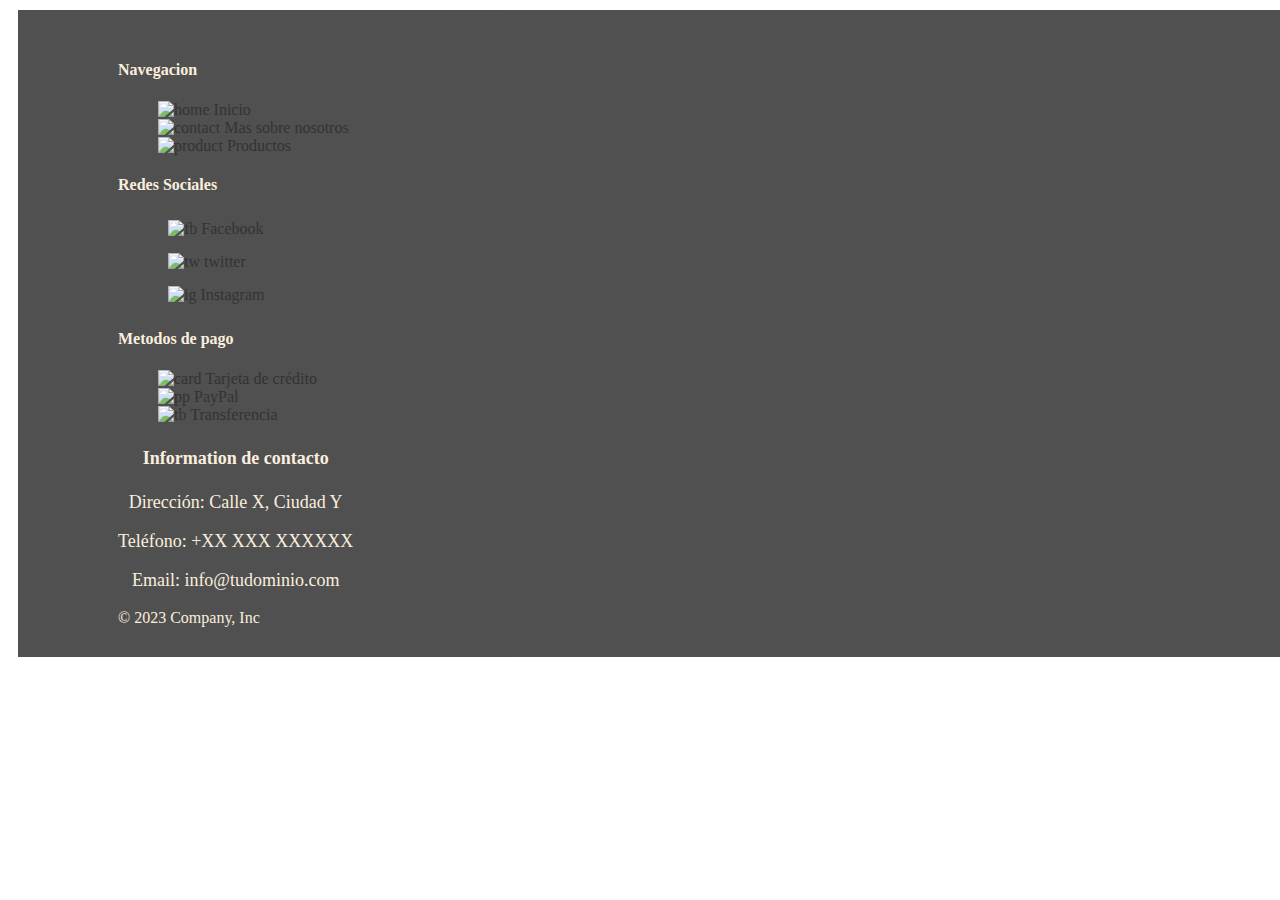
==== .public/html/index.html @ 5301af9a "footer index + Nuevo Login + forma de pago" ====
<!DOCTYPE html>
<html lang="en">
<head>
    <meta charset="UTF-8">
    <meta http-equiv="X-UA-Compatible" content="IE=edge">
    <meta name="viewport" content="width=device-width, initial-scale=1.0">
    <link rel="stylesheet" href="../css/index.css">
    <title>Document</title>
</head>
<body>
    
      <!--Footer-->
  <footer class="footer">
    <div class="container-fluid">
      <div class="row">
        <!-- Navegación -->
        <div class="col-md-3">
          <h4>Navegacion</h4>
          <div class="navegador">
            <ul>
              <li><a href="/#border"><img src="/img/home-alt-regular-24.png" alt="home" width="30px"> Inicio</a></li>
              <li><a href="/html/mas sobre nosotros.html"><img src="/img/contact-solid-24.png" alt="contact"
                    width="30px">
                  Mas sobre nosotros</a></li>
              <li><a href="/productos"><img src="/img/cart-add-regular-24.png" alt="product" width="30px"> Productos</a>
              </li>
            </ul>
          </div>
        </div>

        <!-- Redes sociales -->
        <div class="col-md-3">
          <h4>Redes Sociales</h4>
          <div class="redes">
            <ul>
              <li><a href="https://www.facebook.com/"><img src="/img/facebook-circle-logo-108.png" alt="fb" width="40">
                  Facebook</a></li>
              <li><a href="https://twitter.com/"><img src="/img/twitter-logo-108.png" alt="tw" width="40"> twitter </a>
              </li>
              <li><a href="https://www.instagram.com/"><img src="/img/instagram-alt-logo-108.png" alt="ig" width="40">
                  Instagram</a></li>
            </ul>
          </div>
        </div>

        <!-- Medios de pago -->
        <div class="col-md-3">
          <h4>Metodos de pago</h4>
          <div class="pago">
            <ul>
              <li><a href="/html/pago.html"><img src="/img/credit-card-solid-108.png" alt="card" width="40"> Tarjeta de
                  crédito</a></li>
              <li><a href="/html/pago.html"><img src="/img/paypal-logo-108.png" alt="pp" width="40"> PayPal</a></li>
              <li><a href="/html/pago.html"><img src="/img/bank-solid-108.png" alt="tb" width="40"> Transferencia</a>
              </li>
            </ul>
          </div>
        </div>

        <!-- Información de contacto -->
        <div class="col-md-3">
          <div class="info">
            <h4>Information de contacto</h4>
            <p>Dirección: Calle X, Ciudad Y</p>
            <p>Teléfono: +XX XXX XXXXXX</p>
            <p>Email: info@tudominio.com</p>
          </div>
        </div>

        <div class="col-md- align-items-center">
          <div class="extra">
            <span class=" col-md">© 2023 Company, Inc</span>

          </div>
        </div>
      </div>
    </div>

  </footer>
</body>
</html>
---- .public/css/index.css ----
/* body */
body{
    background: white;
}

/* footer */
footer{
    margin: 10px;
    border: 100px;
    padding: 30px 100px;
    background-color:rgb(37, 37, 37);
    opacity: .8;
    color: antiquewhite;
    width: 100%;
    display: flex;
    flex-wrap: wrap;
    align-self: end;  
}

footer:hover{
    transition: all 0.1s; 
    background-color:rgb(0, 0, 0); 
    cursor: auto;
}

.redes li{
    margin: 5px;
    padding: 5px;
    border: 5px;
}

.info{
    font-size: large;
    text-align: center;
}
/* estilo de lista footer */
ul{
    list-style-type: none;
}

a:link, a:visited {
    text-decoration: none;
    color:black;
  }
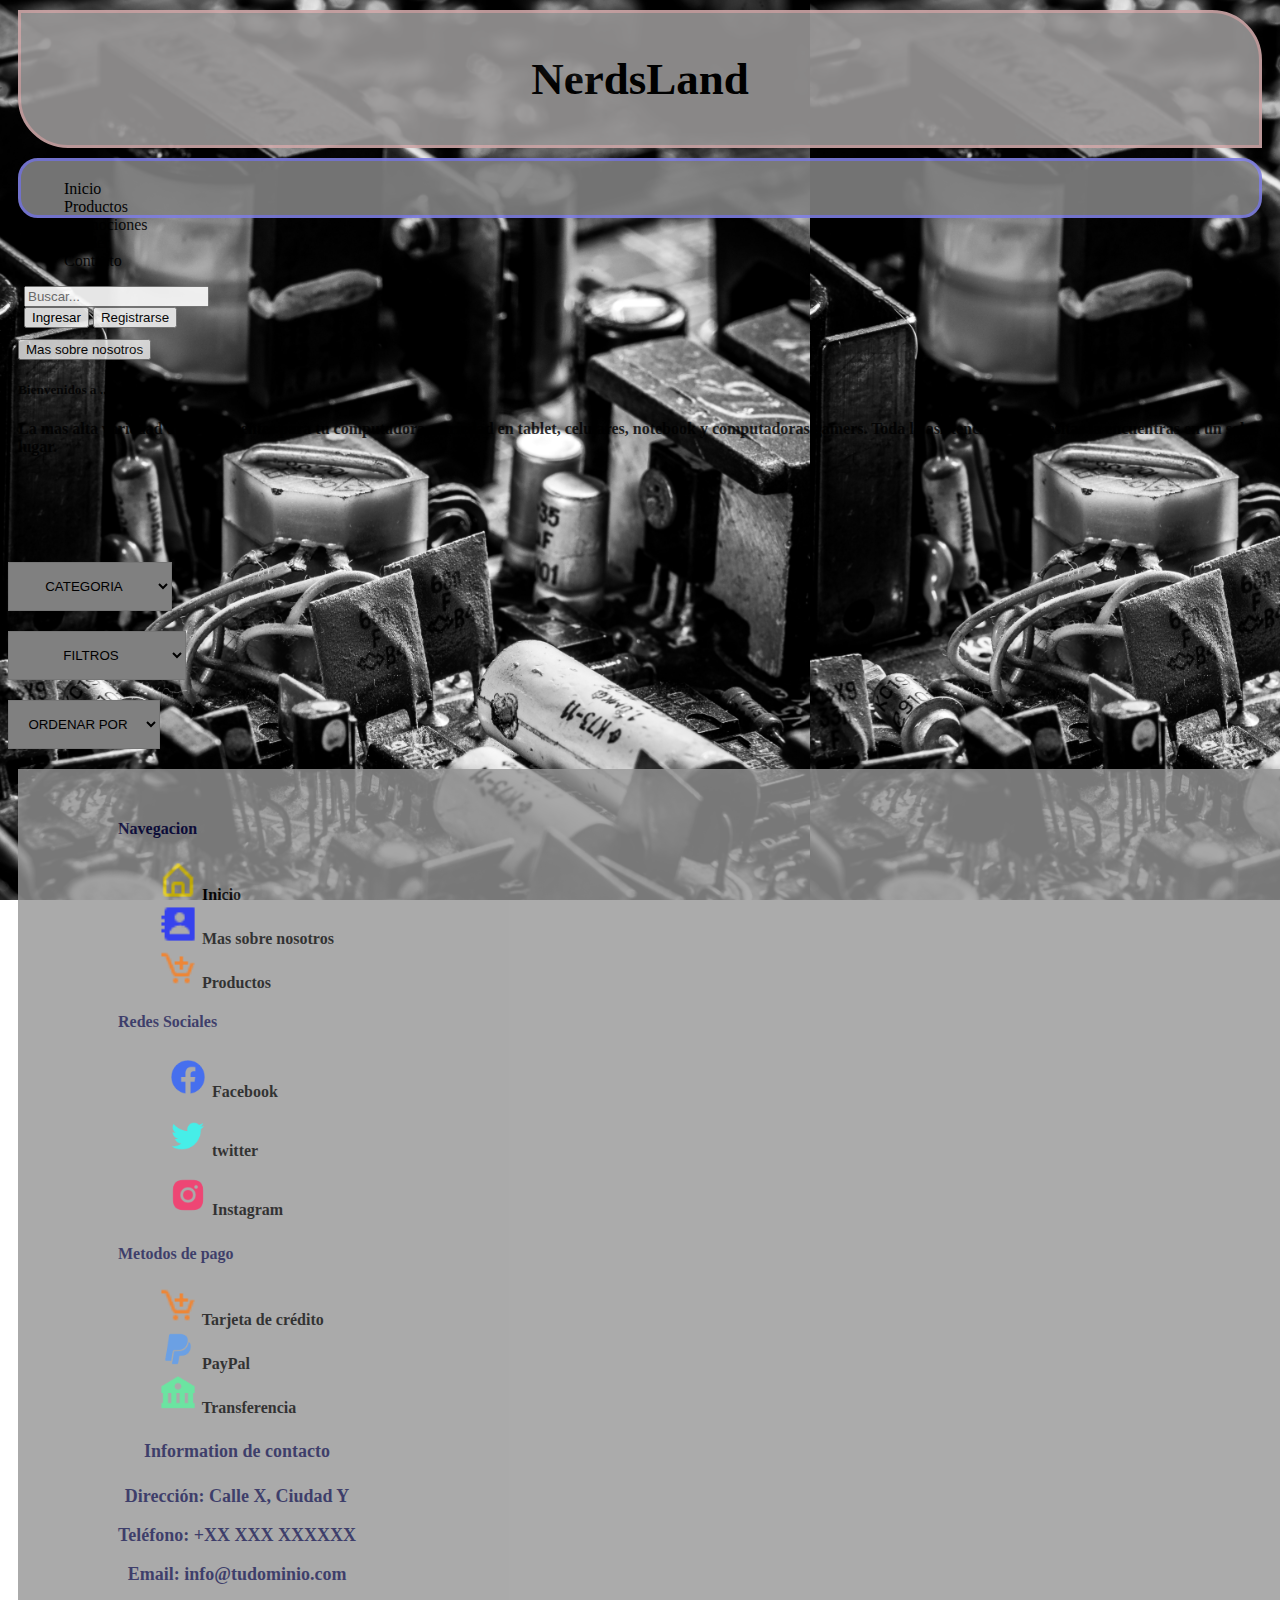
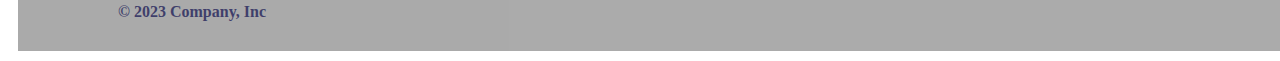
==== commit 028f160c: "modificaciones en el index.html/css, modificaciones en forma de pago.css/" ====
--- a/.public/html/index.html
+++ b/.public/html/index.html
@@ -1,15 +1,188 @@
 <!DOCTYPE html>
-<html lang="en">
+<html lang="es">
+
 <head>
-    <meta charset="UTF-8">
-    <meta http-equiv="X-UA-Compatible" content="IE=edge">
-    <meta name="viewport" content="width=device-width, initial-scale=1.0">
-    <link rel="stylesheet" href="../css/index.css">
-    <title>Document</title>
+  <meta charset="UTF-8">
+  <meta http-equiv="X-UA-Compatible" content="IE=edge">
+  <meta name="viewport" content="width=device-width, initial-scale=1.0">
+  <link rel="stylesheet" href="../css/index.css">
+
+  <!-- BT -->
+  <link href="https://cdn.jsdelivr.net/npm/bootstrap@5.3.0-alpha3/dist/css/bootstrap.min.css" rel="stylesheet"
+    integrity="sha384-KK94CHFLLe+nY2dmCWGMq91rCGa5gtU4mk92HdvYe+M/SXH301p5ILy+dN9+nJOZ" crossorigin="anonymous">
+  <script src="https://cdn.jsdelivr.net/npm/bootstrap@5.3.0-alpha3/dist/js/bootstrap.bundle.min.js"
+    integrity="sha384-ENjdO4Dr2bkBIFxQpeoTz1HIcje39Wm4jDKdf19U8gI4ddQ3GYNS7NTKfAdVQSZe"
+    crossorigin="anonymous"></script>
+  <title></title>
 </head>
+
 <body>
-    
-      <!--Footer-->
+
+  <!-- titulo -->
+  <header>
+    <h1 class="title1">NerdsLand</h1>
+  </header>
+
+  <!-- Menu gral -->
+  <section id="menuSection">
+    <div class="container-fluid">
+      <div class="d-flex flex-wrap align-items-center justify-content-center justify-content-lg-start">
+        <ul class="nav col-12 col-lg-auto me-lg-auto mb-2 justify-content-center mb-md-0">
+          <li><a href="#" class="nav-link px-2 text-white">Inicio</a></li>
+          <li><a href="#" class="nav-link px-2 text-white">Productos</a></li>
+          <li><a href="#" class="nav-link px-2 text-white">Promociones</a></li>
+          <li><a href="#" class="nav-link px-2 text-white">Vender</a></li>
+          <li><a href="#" class="nav-link px-2 text-white">Contacto</a></li>
+        </ul>
+        <form class="col-12 col-lg-auto mb-3 mb-lg-0 me-lg-3" role="search">
+          <input type="search" class="form-control form-control-dark" placeholder="Buscar..." aria-label="Buscar">
+        </form>
+        <div class="text-end">
+          <button type="button" class="btn btn-outline-light me-1 btn-primary">Ingresar</button>
+          <button type="button" class="btn btn-warning">Registrarse</button>
+        </div>
+      </div>
+    </div>
+  </section>
+
+  <!-- Info adicional opcional  -->
+  <section id="firstSection">
+    <div class="accordion" id="accordionExample">
+      <div class="accordion-item">
+        <h3 class="accordion-header">
+          <button class="accordion-button" type="button" data-bs-toggle="collapse" data-bs-target="#collapseOne"
+            aria-expanded="true" aria-controls="collapseOne">
+            Mas sobre nosotros
+          </button>
+        </h3>
+        <div id="collapseOne" class="accordion-collapse collapse show" data-bs-parent="#accordionExample">
+          <div class="accordion-body">
+            <b>
+              <h5>Bienvenidos a .....</h5>
+              <b>
+                <p class="lead">La mas alta variedad de componentes para tu computadora, variedad en
+                  tablet, celulares, notebook y computadoras gamers. Toda la asistencia que necesitas
+                  la encuentras en un solo lugar.</p>
+              </b>
+          </div>
+        </div>
+      </div>
+  </section>
+
+
+
+      <!--  -->
+
+      <!-- ↓ Espacio para crear un repertorio de imagenes en formato scroll ↑ -->
+
+      <!--  -->
+
+      <!-- formato de filtrado -->
+  
+      <div class="conteiner-fluid">
+        <div class="row">
+          <div class="col-md-4">
+            <select class="form-select" id="select" >
+              <option selected disabled>CATEGORIA</option>
+              <option> Procesadores</option>
+              <option>Mother</option>
+              <option>Placas de video</option>
+              <option>Memoria Ram</option>
+              <option>Almacenamiento</option>
+              <option>Gabinetes</option>
+              <option>Fuentes</option>
+              <option>Monitores</option>
+              <option>Perifericos</option>
+              <option>Sillas Gamers</option>
+              <option>Pc Gamers</option>
+              <option>Tables & Celulares</option>
+            </select>
+          </div>
+          <div class="col-md-4">
+            <select class="form-select" id="select">
+              <option selected disabled>FILTROS</option>
+              <option>Fecha de publicacion</option>
+              <option>....r</option>
+              <option>....</option>
+            </select>
+          </div>
+          <div class="col-md-4">
+            <select class="form-select" id="select" >
+              <option selected disabled>ORDENAR POR</option>
+              <option>Mayor</option>
+              <option>Menor Precio</option>
+            </select>
+          </div>
+        </div>
+      </div>
+    </div>
+
+
+  <!-- <div class="list-group">
+    <cgw-product-alone class="mat-card card-product ng-star-inserted">
+      <div class="centerMobile justify-content-around viewList">
+        <div class="center aSelf imagenPrincipal"><a href="">
+          <cgw-item-image size="medium" class="pointer aself" style="display: inline-block; position: relative;">
+              <a href=""><img src="" class=" ng-lazyloaded"></cgw-item-image></a></div>
+        <div class="contenidoPrincipal">
+          <div class="theme_nombreProducto seleccion aself vert-center "><a href=""><span>
+                Nombre de Producto</span></a></div>
+          <div class="contenedor-price">
+            <h1 class="price ng-star-inserted"><span class="theme_precio ng-star-inserted">
+                $&nbsp;Precio
+              </span></h1>
+          </div>
+          <div class="dotted ng-star-inserted"><button color="primary"
+              class="mat-focus-indicator button-ok-width mat-raised-button mat-button-base mat-primary"><span
+                class="mat-button-wrapper"> Sumar al carrito </span><span matripple=""
+                class="mat-ripple mat-button-ripple"></span><span class="mat-button-focus-overlay"></span></button>
+          </div>
+        </div>
+      </div>
+      <div class="centerMobile justify-content-around viewList">
+        <div class="center aSelf imagenPrincipal"><a href=""><cgw-item-image size="medium" class="pointer aself"
+              style="display: inline-block; position: relative;"><img src=""
+                class=" ng-lazyloaded"></cgw-item-image></a></div>
+        <div class="contenidoPrincipal">
+          <div class="theme_nombreProducto seleccion aself vert-center mat-h2"><a href=""><span>
+                Nombre de Producto</span></a></div>
+          <div class="contenedor-price">
+            <h1 class="price ng-star-inserted"><span class="theme_precio ng-star-inserted">
+                $&nbsp;Precio
+              </span></h1>
+          </div>
+          <div class="dotted ng-star-inserted"><button color="primary"
+              class="mat-focus-indicator button-ok-width mat-raised-button mat-button-base mat-primary"><span
+                class="mat-button-wrapper"> Sumar al carrito </span><span matripple=""
+                class="mat-ripple mat-button-ripple"></span><span class="mat-button-focus-overlay"></span></button>
+          </div>
+        </div>
+      </div>
+      <div class="centerMobile justify-content-around viewList">
+        <div class="center aSelf imagenPrincipal"><a href=""><cgw-item-image size="medium" class="pointer aself"
+              style="display: inline-block; position: relative;"><img src=""
+                class=" ng-lazyloaded"></cgw-item-image></a></div>
+        <div class="contenidoPrincipal">
+          <div class="theme_nombreProducto seleccion aself vert-center mat-h2"><a href=""><span>
+                Nombre de Producto</span></a></div>
+          <div class="contenedor-price">
+            <h1 class="price ng-star-inserted"><span class="theme_precio ng-star-inserted">
+                $&nbsp;Precio
+              </span></h1>
+          </div>
+          <div class="dotted ng-star-inserted"><button color="primary"
+              class="mat-focus-indicator button-ok-width mat-raised-button mat-button-base mat-primary"><span
+                class="mat-button-wrapper"> Sumar al carrito </span><span matripple=""
+                class="mat-ripple mat-button-ripple"></span><span class="mat-button-focus-overlay"></span></button>
+          </div>
+        </div>
+      </div>
+  </div>
+  </div>
+  </div> -->
+
+
+  <!--Footer-->
   <footer class="footer">
     <div class="container-fluid">
       <div class="row">
@@ -18,11 +191,14 @@
           <h4>Navegacion</h4>
           <div class="navegador">
             <ul>
-              <li><a href="/#border"><img src="/img/home-alt-regular-24.png" alt="home" width="30px"> Inicio</a></li>
-              <li><a href="/html/mas sobre nosotros.html"><img src="/img/contact-solid-24.png" alt="contact"
-                    width="30px">
-                  Mas sobre nosotros</a></li>
-              <li><a href="/productos"><img src="/img/cart-add-regular-24.png" alt="product" width="30px"> Productos</a>
+              <li>
+                <a href="/#border" id="inicio"><img  src="../img/footer/home-alt-regular-24.png" alt="home" width="40px"> Inicio</a>
+                </li>
+              <li>
+                <a href="/html/mas sobre nosotros.html" id="contacto"><img  src="../img/footer/contact-solid-24.png" alt="contact" width="40px"> Mas sobre nosotros</a>
+                </li>
+              <li>
+                <a href="/productos" id="carrito"><img  src="../img/footer/cart-add-regular-24.png" alt="product" width="40px"> Productos</a>
               </li>
             </ul>
           </div>
@@ -33,11 +209,14 @@
           <h4>Redes Sociales</h4>
           <div class="redes">
             <ul>
-              <li><a href="https://www.facebook.com/"><img src="/img/facebook-circle-logo-108.png" alt="fb" width="40">
+              <li><a href="https://www.facebook.com/"><img src="../img/footer/facebook-circle-logo-108.png" alt="fb"
+                    width="40">
                   Facebook</a></li>
-              <li><a href="https://twitter.com/"><img src="/img/twitter-logo-108.png" alt="tw" width="40"> twitter </a>
-              </li>
-              <li><a href="https://www.instagram.com/"><img src="/img/instagram-alt-logo-108.png" alt="ig" width="40">
+              <li><a href="https://twitter.com/"><img src="../img/footer/twitter-logo-108.png" alt="tw" width="40">
+                  twitter </a>
+              </li>
+              <li><a href="https://www.instagram.com/"><img src="../img/footer/instagram-alt-logo-108.png" alt="ig"
+                    width="40">
                   Instagram</a></li>
             </ul>
           </div>
@@ -48,10 +227,13 @@
           <h4>Metodos de pago</h4>
           <div class="pago">
             <ul>
-              <li><a href="/html/pago.html"><img src="/img/credit-card-solid-108.png" alt="card" width="40"> Tarjeta de
+              <li><a href="/html/pago.html"><img src="../img/footer/cart-add-regular-24.png" alt="card" width="40">
+                  Tarjeta de
                   crédito</a></li>
-              <li><a href="/html/pago.html"><img src="/img/paypal-logo-108.png" alt="pp" width="40"> PayPal</a></li>
-              <li><a href="/html/pago.html"><img src="/img/bank-solid-108.png" alt="tb" width="40"> Transferencia</a>
+              <li><a href="/html/pago.html"><img src="../img/footer/paypal-logo-108.png" alt="pp" width="40"> PayPal</a>
+              </li>
+              <li><a href="/html/pago.html"><img src="../img/footer/bank-solid-108.png" alt="tb" width="40">
+                  Transferencia</a>
               </li>
             </ul>
           </div>
@@ -78,4 +260,5 @@
 
   </footer>
 </body>
-</html>
+
+</html>--- a/.public/css/index.css
+++ b/.public/css/index.css
@@ -1,6 +1,93 @@
-/* body */
 body{
-    background: white;
+    background-image: url(../img/fondos/pexels-sergei-starostin-6477204.jpg);
+    background-attachment:fixed;
+    background-size: 90vh;
+    
+    min-width: 100vh;
+   
+}
+
+.title1{
+    opacity: 0.9;
+    background: rgb(152, 150, 150);
+    font-size: 5vh;
+    text-align: center;
+    padding: 40px;
+    margin: 10px 10px 10px;
+    border: solid #cea7a8 3px;
+    border-radius: 0px 50px;
+}
+
+#menuSection {
+    opacity: .9;
+    height: 3rem;
+    background-color: grey;
+    padding: 3px;
+    margin: 10px;
+    align-items: center;
+    border-radius: 20px;
+    border: solid rgb(126, 126, 224) 3px;
+}
+
+#firstSection{
+    opacity: 0.8;
+    padding: 90px 10px;
+
+    
+}
+
+/* carusel de productos */
+#secondSection{
+    opacity: 0.9;
+    background: gray;
+    margin: 10px;
+    padding: 10px;
+    
+}
+/* style de articulos gral */
+img{
+    align-items: center;
+    
+   
+}
+/* style de articulos por Un. */
+.primerI{
+    width: 495px;
+    margin: 0px 200px;
+}
+
+.segundoI{
+    margin: 0px 200px;
+    width: 449px;
+}
+
+.tercerI{
+    margin: 0px 110px;
+    width: 671px;
+}
+
+/* seleccion */
+
+#select{
+    background: gray;
+    padding: 15px;
+    margin: 0px 20px 20px 0px;
+    border: 10px 20px 30px 40px;
+    text-align: center;
+    align-items: center;
+    display: flex;
+    color: black; 
+}
+
+/* background: lightblue; 
+    text-align: center; */
+
+#select:hover{
+
+    background: rgb(185, 174, 174);
+    opacity: .8;
+    color: black; 
+    width: 100%;
 }
 
 /* footer */
@@ -8,9 +95,9 @@
     margin: 10px;
     border: 100px;
     padding: 30px 100px;
-    background-color:rgb(37, 37, 37);
+    background-color:rgb(150, 150, 150);
     opacity: .8;
-    color: antiquewhite;
+    color: rgb(15, 15, 71);
     width: 100%;
     display: flex;
     flex-wrap: wrap;
@@ -19,7 +106,7 @@
 
 footer:hover{
     transition: all 0.1s; 
-    background-color:rgb(0, 0, 0); 
+    background-color:white; 
     cursor: auto;
 }
 
